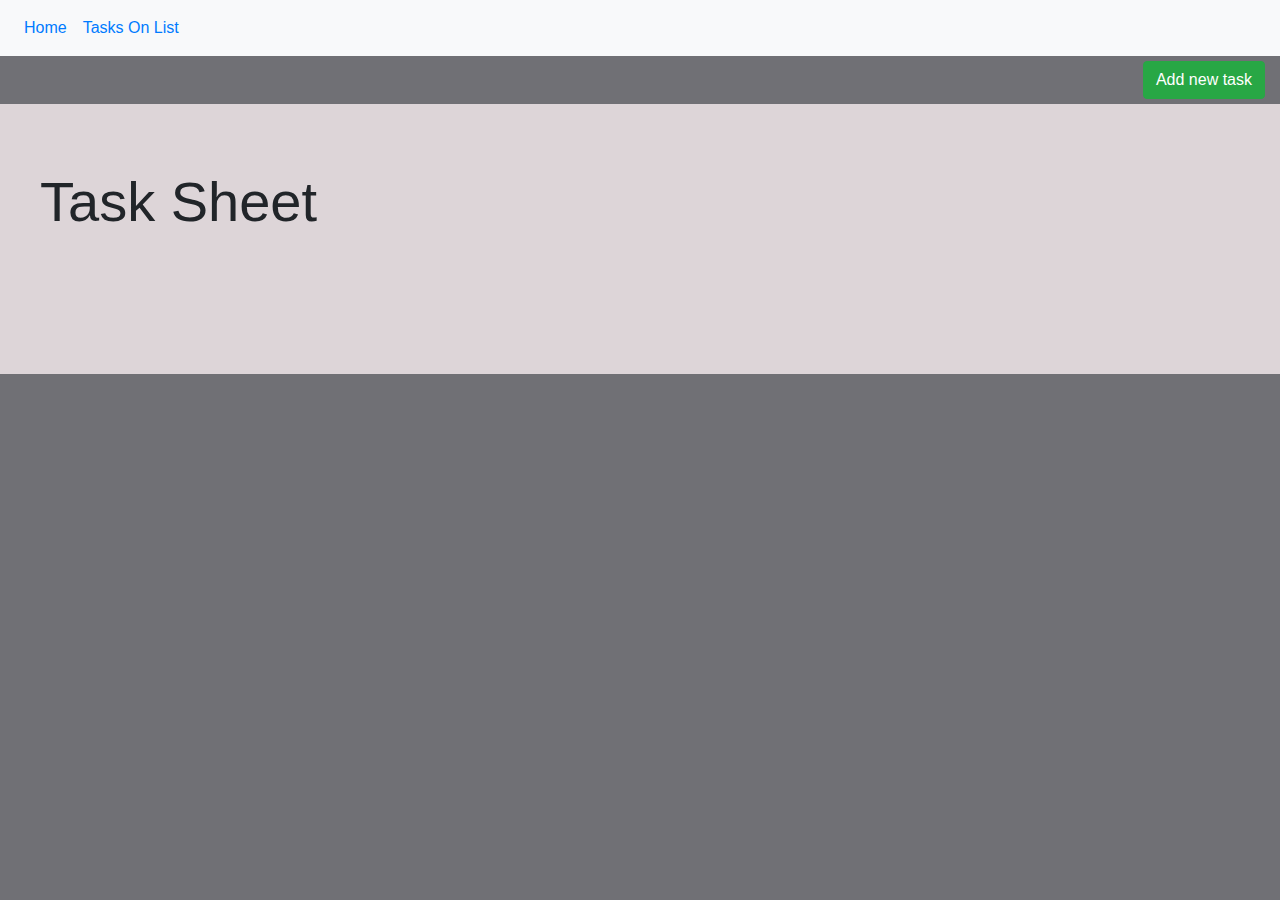
==== newTask.html @ 177ba256 "Added mark as Done icon" ====
<!DOCTYPE html>
<html lang="en">

<head>
    <meta charset="UTF-8">
    <meta name="viewport" content="width=device-width, initial-scale=1.0">
    <!-- Font Awesome -->
    <link rel="stylesheet" href="https://pro.fontawesome.com/releases/v5.10.0/css/all.css"
        integrity="sha384-AYmEC3Yw5cVb3ZcuHtOA93w35dYTsvhLPVnYs9eStHfGJvOvKxVfELGroGkvsg+p" crossorigin="anonymous" />
    <!-- Bootstrap -->
    <link rel="stylesheet" href="https://stackpath.bootstrapcdn.com/bootstrap/4.4.1/css/bootstrap.min.css"
        integrity="sha384-Vkoo8x4CGsO3+Hhxv8T/Q5PaXtkKtu6ug5TOeNV6gBiFeWPGFN9MuhOf23Q9Ifjh" crossorigin="anonymous">
    <!-- Stylesheet -->
    <link rel="stylesheet" href="css/style1.css">
    <title>New Task</title>
</head>

<body>
    <header>
        <nav class="navbar navbar-expand-sm bg-light text-muted">
            <!-- Add the <a> below: -->
            <button class="navbar-toggler" type="button" data-toggle="collapse" data-target="#navbarSupportedContent"
                aria-controls="navbarSupportedContent" aria-expanded="false" aria-label="Toggle navigation">
                <span class="navbar-toggler-icon"></span>
            </button>
            <div class="collapse navbar-collapse" id="navbarSupportedContent">
                <!-- Make the follow elements into a nav component: -->
                <ul class="navbar-nav">
                    <li class="nav-item active">
                        <a href="newTask.html" class="nav-link">Home<span class="sr-only">(current)</span></a>
                    </li>
                    <li class="nav-item">
                        <a href="#taskDisplayList" class="nav-link">Tasks On List</a>
                    </li>
                </ul>
            </div>
        </nav>
        <button type="button" class="btn btn-success addTaskBtn" style="float:right" data-toggle="modal"
            data-target="#newTaskModal"><i class="fas fa-plus"></i> Add new task</button>
        <div class="jumbotron jumbotron-fluid taskTitle my-5">
            <div><span class="display-4 mtitle">Task Sheet</span><span class="dateTime"></span>
            </div>
        </div>
    </header>
    <main>
           
        <div class="alertSuccess">Hi</div>
        <!-- New Task Modal -->
       
        <div class="modal fade" id="newTaskModal" tabindex="-1" role="dialog" aria-labelledby="exampleModalLabel"
            aria-hidden="true">
            <div class="modal-dialog" role="document">
                <div class="modal-content">
                    <div class="modal-header">
                        <h4 class="modal-title" id="exampleModalLabel">New Task:</h4>
                        <button type="button" class="close" data-dismiss="modal" aria-label="Close">
                            <span aria-hidden="true">&times;</span>
                        </button>
                    </div>
                    <div class="container modal-body">
                        <form id="formId">
                            <div class="form-group">
                                <label for="newTaskName">Task Name</label>
                                <input type="text" class="form-control" id="newTaskName" name="Task Name"
                                    placeholder="Task Name">
                            </div>

                            <div class="form-row">
                                <div class="form-group col">
                                    <label for="assignedTo">Assigned To</label>
                                    <select class="form-control" id="assignedTo" name="AssignedTo" value="assignedTo">
                                        <option value="" selected>Pick SomeOne</option>
                                        <option>Tek</option>
                                        <option>Arda</option>
                                        <option>Max</option>
                                    </select>
                                </div>
                                <div class="form-group col">
                                    <label for="taskDueDate">Task Due Date</label>
                                    <input type="date" class="form-control" id="taskDueDate" name="Due Date"
                                        class="datepicker" min="2020-12-17" max="2021-12-31">
                                </div>
                            </div>


                            <div class="form-group">
                                <label for="status"> Status </label>
                                <select class="form-control" id="status" name="Status">
                                    <option value="">Choose the Task Status</option>
                                    <option value="TO DO">TO DO </option>
                                    <option value="PROGRESS">IN PROGRESS</option>
                                    <option value="REVIEW">REVIEW</option>
                                    <option value="DONE">DONE </option>
                                </select>
                            </div>
                            <div class="form-group">
                                <label for="newTaskDescription">Task Description</label>
                                <textarea class="form-control" id="newTaskDescription" name="Task Description" rows="3"
                                    placeholder="Description"> </textarea>
                            </div>
                            <div id='alertmessage' class="alert alert-danger container" style="display:hidden;"></div>
                            <div class="form-group btnSave">
                                <button type="submit" class="btn btn-success">Save Task</button>
                            </div>
                        </form>
                    </div>
                </div>
            </div>
        </div>
      
        <section class='container'>
            <ul id="taskDisplayList" class="list-inline hidden-list row">
                <li class="list-item  col-lg-4">
                    <h3>Card Example </h3>
                    <div class="card text-left mt-4 text-muted" id="newtaskCard">
                        <div class="card-header h4 text-primary">
                            <span>Task Assigned To: </span>
                            <span><i class="fas fa-edit edit-button" type="button" data-toggle="modal"
                                    data-target="#exampleModalLong"></i></span>
                        </div>
                        <div class="card-body">
                            <h4 class="card-title mark">Task Name Here</h4>
                            <p class="card-text "> Task Descripton here</p>
                            <label for="status-bar">Status Bar</label>
                            <div class="progress">
                                <div class="progress-bar" role="progressbar" aria-valuenow="10" aria-valuemin="0"
                                    aria-valuemax="100"></div>
                            </div>
                            <div class="card-id">
                              <!--   <button class="btn btn-xs btn-success done-button mt-2 ">Mark As
                                    Done</button> -->
                                    <i class="far fa-check-square done-button mt-3"></i>
                                    <i class="fas fa-trash-alt delete-button mt-3"></i>
                                        

                            </div>
                        </div>
                        <div class="card-footer text-danger">
                            <span>Remaining Days here</span>
                        </div>
                    </div>
                    </div>
                </li>
            </ul>
        </section>
        <!--  Model to edit the-->
        <!-- Button trigger modal -->
        <!-- Modal -->
        <div class="modal fade text-center " id="exampleModalLong" tabindex="-1" role="dialog"
            aria-labelledby="exampleModalLongTitle" aria-hidden="true">
            <div class="modal-dialog" role="document">
                <div class="modal-content">
                    <div class="modal-header">
                        <h5 class="modal-title" id="exampleModalLongTitle">Edit Task Details</h5>
                        <button type="button" class="close" data-dismiss="modal" aria-label="Close">
                            <span aria-hidden="true">&times;</span>
                        </button>
                    </div>
                    <div class="container editmodalBody">

                        <div class="form-group">
                            <label for="editTaskName">Task Name</label>
                            <input type="text" class="form-control" id="editTaskName" name="Task Name"
                                placeholder="Task Name">
                        </div>

                        <div class="form-row">
                            <div class="form-group col">
                                <label for="assignedTo">Assigned To</label>
                                <select class="form-control" id="editAssignedTo" name="AssignedTo" value="assignedTo">
                                    <option value="" selected>Pick SomeOne</option>
                                    <option>Tek</option>
                                    <option>Arda</option>
                                    <option>Max</option>
                                </select>
                            </div>
                            <div class="form-group col">
                                <label for="editTaskDueDate">Task Due Date</label>
                                <input type="date" id="editTaskDueDate" name="Due Date" class="form-control datepicker"
                                    min="2020-12-17" max="2021-12-31">
                            </div>
                        </div>
                        <div class="form-group">
                            <label for="status"> Status </label>
                            <select class="form-control" id="editStatus" name="Status">
                                <option value="">Choose the Task Status</option>
                                <option value="TO DO">TO DO </option>
                                <option value="PROGRESS">PROGRESS</option>
                                <option value="REVIEW">REVIEW</option>
                                <option value="DONE">DONE </option>
                            </select>
                        </div>
                        <div class="form-group">
                            <label for="newTaskDescription">Task Description</label>
                            <textarea class="form-control" id="editTaskDescription" name="Task Description" rows="3"
                                placeholder="Description"> </textarea>
                        </div>
                        <div id='editAlertmessage' class="alert alert-danger"></div>

                        <div class="modal-footer btnEditSave">
                            <button type="button" id="edit-submit" class="btn btn-primary">Save Changes</button>
                        </div>
                        </form>
                    </div>
                </div>
            </div>
        </div>
    </main>
    <script src="https://code.jquery.com/jquery-3.4.1.slim.min.js"
        integrity="sha384-J6qa4849blE2+poT4WnyKhv5vZF5SrPo0iEjwBvKU7imGFAV0wwj1yYfoRSJoZ+n"
        crossorigin="anonymous"></script>
    <script src="https://cdn.jsdelivr.net/npm/popper.js@1.16.0/dist/umd/popper.min.js"
        integrity="sha384-Q6E9RHvbIyZFJoft+2mJbHaEWldlvI9IOYy5n3zV9zzTtmI3UksdQRVvoxMfooAo"
        crossorigin="anonymous"></script>
    <script src="https://stackpath.bootstrapcdn.com/bootstrap/4.4.1/js/bootstrap.min.js"
        integrity="sha384-wfSDF2E50Y2D1uUdj0O3uMBJnjuUD4Ih7YwaYd1iqfktj0Uod8GCExl3Og8ifwB6"
        crossorigin="anonymous"></script>
    <script src="https://code.jquery.com/jquery-3.5.1.slim.min.js"
        integrity="sha384-DfXdz2htPH0lsSSs5nCTpuj/zy4C+OGpamoFVy38MVBnE+IbbVYUew+OrCXaRkfj"
        crossorigin="anonymous"></script>
    <script src="https://cdn.jsdelivr.net/npm/bootstrap@4.5.3/dist/js/bootstrap.bundle.min.js"
        integrity="sha384-ho+j7jyWK8fNQe+A12Hb8AhRq26LrZ/JpcUGGOn+Y7RsweNrtN/tE3MoK7ZeZDyx"
        crossorigin="anonymous"></script>
    <!-- Date Fns Library -->
    <script src="http://cdn.date-fns.org/v1.9.0/date_fns.min.js"></script>
    <!-- script Files -->
    <script src="js/taskManager.js"></script>
    <script src="js/index.js"></script>
</body>

</html>
---- css/style1.css ----
body {
  background: rgb(112, 112, 117);
}

.hidden-list {
  display: none;
}

.mtitle {
  margin-left: 40px;
}
#exampleModalLabel {
  margin-left: 140px;
}
#exampleModalLongTitle {
  margin-left: 130px;
}

.edit-button {
  float: right;
}

footer {
  align-items: baseline;
  min-height: 20%;
  background-color: rgb(135, 136, 151);
  color: white;
  text-align: center;
  margin-top: 2em;
  height: 10vh;
}
.alertSuccess{
    visibility: hidden;
}


.btnSave {
  display: flex;
  justify-content: space-evenly;
}
.btnEditSave {
  display: flex;
  justify-content: space-evenly;
}

/* label{
    margin-right: 1em;
} */

.done-button {
  
  font-size: 2rem;
  font-weight: bold;
  cursor: pointer;
   margin: 20px;
}
.addTaskBtn {
  margin: 5px 15px;
}
.card-footer {
  display: flex;
  justify-content: space-around;
  flex-wrap: wrap;
}


.delete-button {
  float: right;
  font-size: 1.8rem;
  font-weight: bold;
  padding: 0px 8px;
  cursor: pointer;
}

.progress {
  background-color: #d8d8d8;
  height: 30px;
}
.progress-bar {
  background: linear-gradient(to left, #f2709c, #ff9472);
  /*  box-shadow: 0 3px 3px -5px #F2709C */
}

.jumbotron {
  background-color: #ddd5d8;
  height: 30vh;
}
.dateTime {
  float: right;
  margin: 0px 15px;
  margin-right: 20px;
  font-size: 2em;
  color: rgb(207, 172, 76);
  font-family: arial;
}
.dateTime span {
  padding: 8px;
  background: rgb(187, 132, 187);
}
#savedChangesModal{
    display: hidden;
}
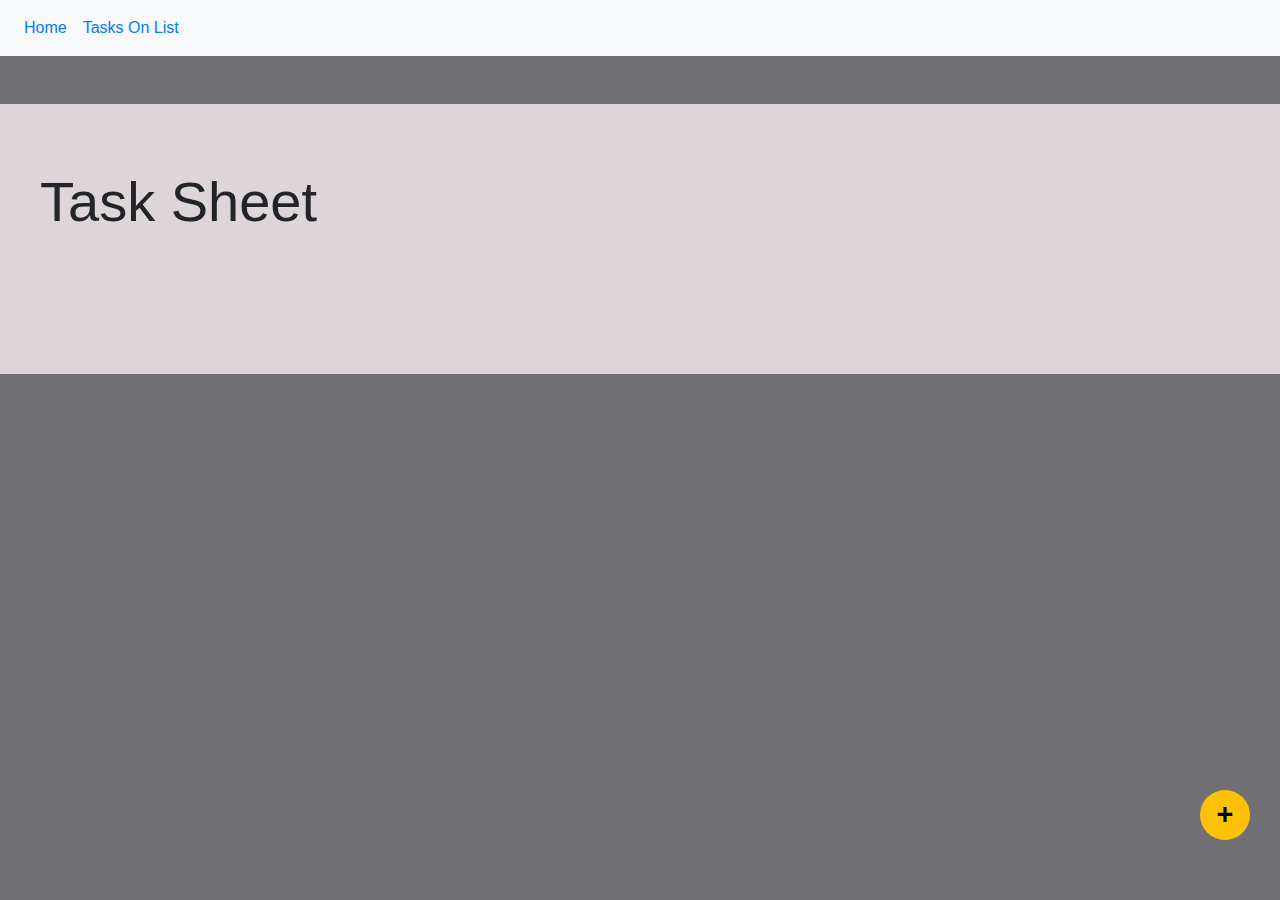
==== commit 6de9327a: "Changed addButton" ====
--- a/newTask.html
+++ b/newTask.html
@@ -35,8 +35,10 @@
                 </ul>
             </div>
         </nav>
-        <button type="button" class="btn btn-success addTaskBtn" style="float:right" data-toggle="modal"
-            data-target="#newTaskModal"><i class="fas fa-plus"></i> Add new task</button>
+        <!-- <button type="button" class="btn btn-success addTaskBtn" style="float:right" data-toggle="modal"
+            data-target="#newTaskModal"><i class="fas fa-plus"></i> Add new task</button> -->
+            <input type="button" value="+" class="addTaskBtn" id="insertbtn" data-toggle="modal"
+            data-target="#newTaskModal">
         <div class="jumbotron jumbotron-fluid taskTitle my-5">
             <div><span class="display-4 mtitle">Task Sheet</span><span class="dateTime"></span>
             </div>
@@ -198,7 +200,7 @@
                         <div id='editAlertmessage' class="alert alert-danger"></div>
 
                         <div class="modal-footer btnEditSave">
-                            <button type="button" id="edit-submit" class="btn btn-primary">Save Changes</button>
+                            <button type="button" id="edit-submit" class="btn btn-success">Save Changes</button>
                         </div>
                         </form>
                     </div>
--- a/css/style1.css
+++ b/css/style1.css
@@ -1,5 +1,6 @@
 body {
-  background: rgb(112, 112, 117);
+   background: rgb(112, 112, 117); 
+
 }
 
 .hidden-list {
@@ -17,10 +18,11 @@
 }
 
 .edit-button {
+  color:grey;
   float: right;
 }
 
-footer {
+/* footer {
   align-items: baseline;
   min-height: 20%;
   background-color: rgb(135, 136, 151);
@@ -28,7 +30,7 @@
   text-align: center;
   margin-top: 2em;
   height: 10vh;
-}
+} */
 .alertSuccess{
     visibility: hidden;
 }
@@ -48,14 +50,42 @@
 } */
 
 .done-button {
-  
+  color:green;
   font-size: 2rem;
   font-weight: bold;
   cursor: pointer;
    margin: 20px;
 }
+/* .addTaskBtn {
+  margin: 5px 15px;
+} */
+
 .addTaskBtn {
-  margin: 5px 15px;
+    position: fixed;
+    right: 30px;
+    bottom: 60px;
+    width: 50px;
+    height: 50px;
+    border: 0;
+    border-radius: 50%; 
+    margin: 0;
+    font-weight: bold;
+    font-size: 1.8rem;
+    background: var(--yellow);
+}
+.addTaskBtn:hover{
+    background: white;
+    box-shadow: var(--shadow);
+}
+
+ @media only screen and (max-width: 1024px) {
+.addTaskBtn {
+        width: 200px;
+        height: 200px;
+        font-size: 7rem; 
+      
+  } 
+
 }
 .card-footer {
   display: flex;
@@ -77,7 +107,7 @@
   height: 30px;
 }
 .progress-bar {
-  background: linear-gradient(to left, #f2709c, #ff9472);
+  background: linear-gradient(to left, #da3068, #ff9472);
   /*  box-shadow: 0 3px 3px -5px #F2709C */
 }
 
@@ -87,7 +117,7 @@
 }
 .dateTime {
   float: right;
-  margin: 0px 15px;
+  margin: 0px 10px;
   margin-right: 20px;
   font-size: 2em;
   color: rgb(207, 172, 76);
@@ -95,7 +125,7 @@
 }
 .dateTime span {
   padding: 8px;
-  background: rgb(187, 132, 187);
+  /* background: rgb(187, 132, 187); */
 }
 #savedChangesModal{
     display: hidden;
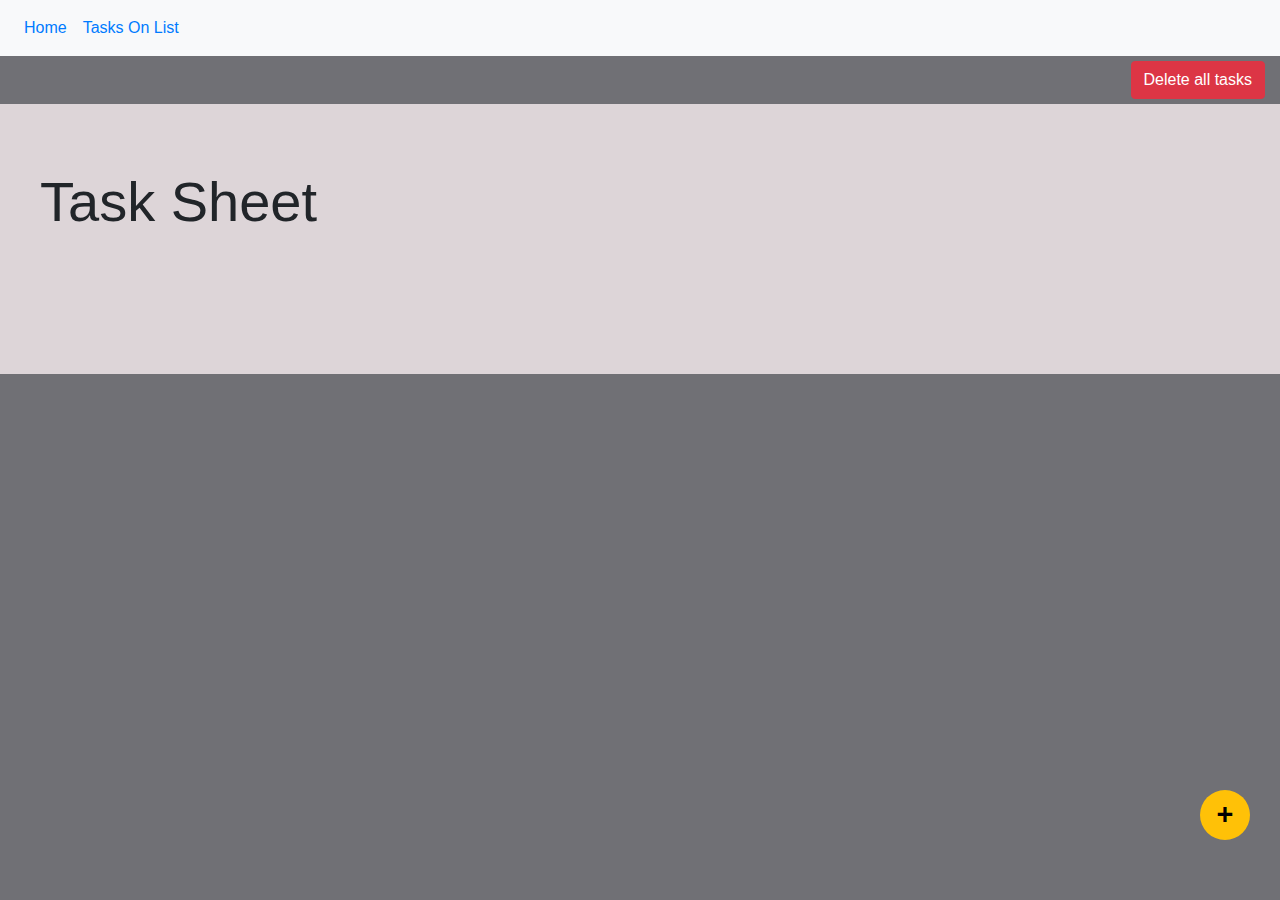
==== commit 6a5c9249: "Added button to delete all tasks" ====
--- a/newTask.html
+++ b/newTask.html
@@ -37,6 +37,7 @@
         </nav>
         <!-- <button type="button" class="btn btn-success addTaskBtn" style="float:right" data-toggle="modal"
             data-target="#newTaskModal"><i class="fas fa-plus"></i> Add new task</button> -->
+            <button type="button" class="btn btn-danger clearTaskBtn" style="float:right">Delete all tasks</button>
             <input type="button" value="+" class="addTaskBtn" id="insertbtn" data-toggle="modal"
             data-target="#newTaskModal">
         <div class="jumbotron jumbotron-fluid taskTitle my-5">
--- a/css/style1.css
+++ b/css/style1.css
@@ -59,7 +59,9 @@
 /* .addTaskBtn {
   margin: 5px 15px;
 } */
-
+.clearTaskBtn{
+  margin: 5px 15px;
+}
 .addTaskBtn {
     position: fixed;
     right: 30px;
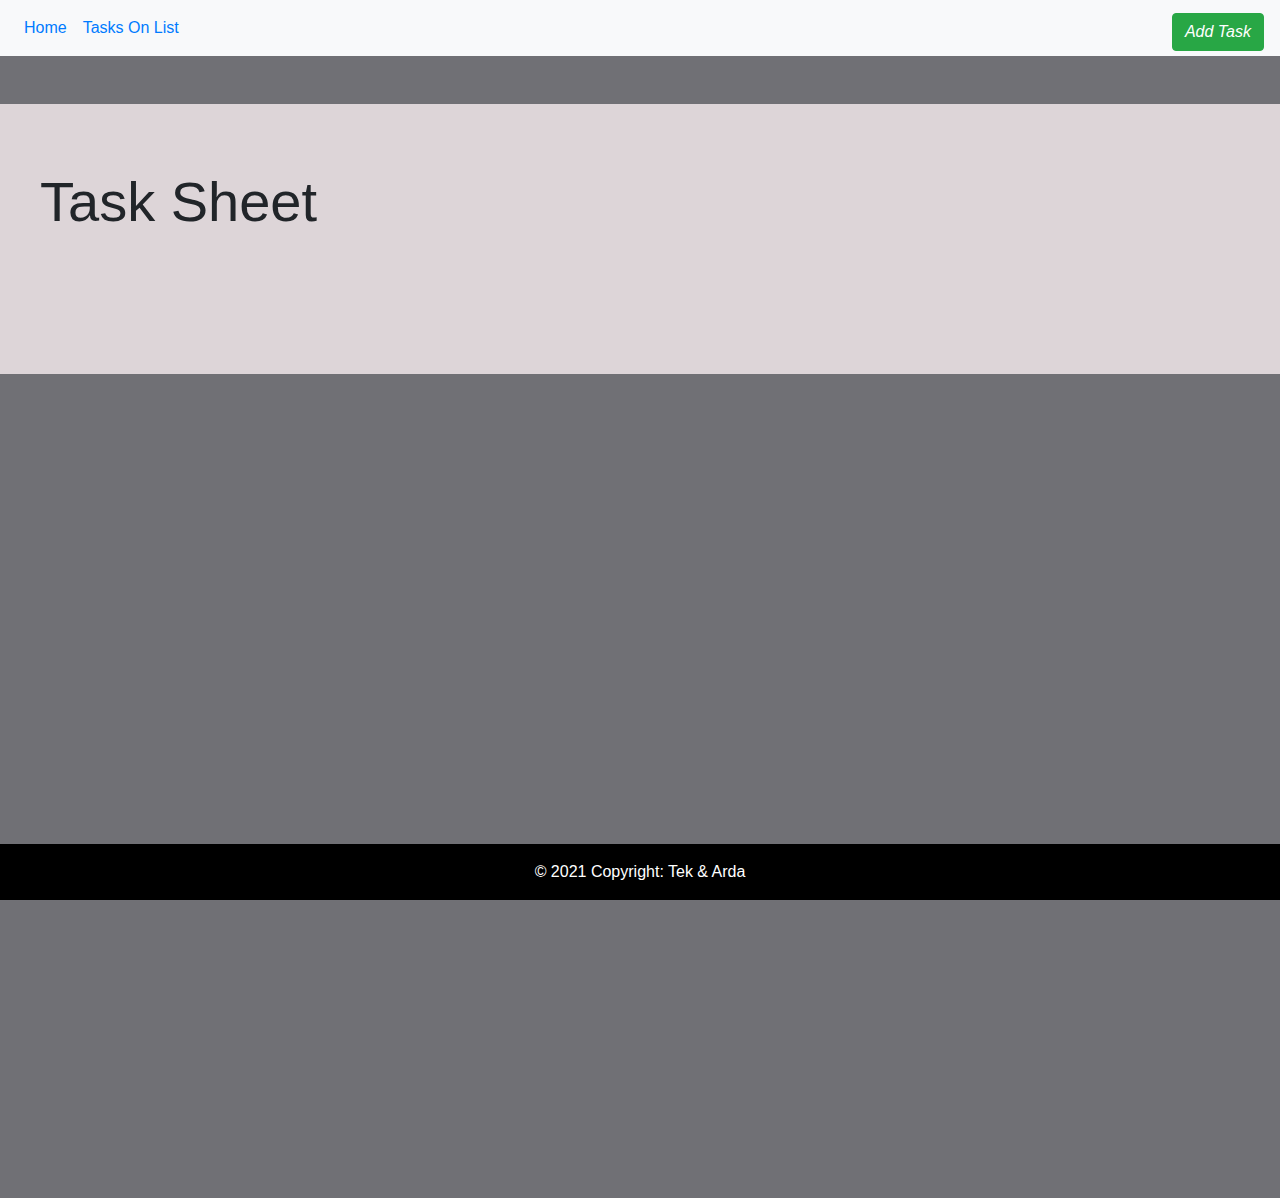
==== commit f0c09437: "Dragable button added" ====
--- a/newTask.html
+++ b/newTask.html
@@ -35,11 +35,8 @@
                 </ul>
             </div>
         </nav>
-        <!-- <button type="button" class="btn btn-success addTaskBtn" style="float:right" data-toggle="modal"
-            data-target="#newTaskModal"><i class="fas fa-plus"></i> Add new task</button> -->
-            <button type="button" class="btn btn-danger clearTaskBtn" style="float:right">Delete all tasks</button>
-            <input type="button" value="+" class="addTaskBtn" id="insertbtn" data-toggle="modal"
-            data-target="#newTaskModal">
+        <button type="button" class="btn btn-success addTaskBtn" style="float:right" data-toggle="modal"
+            data-target="#newTaskModal" draggable="true"><i class="fas fa-plus" draggable="true"> Add Task</i></button>
         <div class="jumbotron jumbotron-fluid taskTitle my-5">
             <div><span class="display-4 mtitle">Task Sheet</span><span class="dateTime"></span>
             </div>
@@ -201,7 +198,7 @@
                         <div id='editAlertmessage' class="alert alert-danger"></div>
 
                         <div class="modal-footer btnEditSave">
-                            <button type="button" id="edit-submit" class="btn btn-success">Save Changes</button>
+                            <button type="button" id="edit-submit" class="btn btn-primary">Save Changes</button>
                         </div>
                         </form>
                     </div>
@@ -209,6 +206,15 @@
             </div>
         </div>
     </main>
+
+    <footer>
+        <div class="text-center p-3" style="background-color: black ; color:white;">
+            © 2021 Copyright: Tek & Arda
+            
+        </div>
+    </footer>
+
+    
     <script src="https://code.jquery.com/jquery-3.4.1.slim.min.js"
         integrity="sha384-J6qa4849blE2+poT4WnyKhv5vZF5SrPo0iEjwBvKU7imGFAV0wwj1yYfoRSJoZ+n"
         crossorigin="anonymous"></script>
--- a/css/style1.css
+++ b/css/style1.css
@@ -1,6 +1,13 @@
 body {
    background: rgb(112, 112, 117); 
+  
+  background-image:no-repeat; 
+  
+}
 
+main{
+
+   min-height: 80vh;
 }
 
 .hidden-list {
@@ -56,38 +63,11 @@
   cursor: pointer;
    margin: 20px;
 }
-/* .addTaskBtn {
+.addTaskBtn {
+  position: fixed;
   margin: 5px 15px;
-} */
-.clearTaskBtn{
-  margin: 5px 15px;
-}
-.addTaskBtn {
-    position: fixed;
-    right: 30px;
-    bottom: 60px;
-    width: 50px;
-    height: 50px;
-    border: 0;
-    border-radius: 50%; 
-    margin: 0;
-    font-weight: bold;
-    font-size: 1.8rem;
-    background: var(--yellow);
-}
-.addTaskBtn:hover{
-    background: white;
-    box-shadow: var(--shadow);
-}
-
- @media only screen and (max-width: 1024px) {
-.addTaskBtn {
-        width: 200px;
-        height: 200px;
-        font-size: 7rem; 
-      
-  } 
-
+  top: 8px;
+  right:1px;
 }
 .card-footer {
   display: flex;
@@ -109,7 +89,7 @@
   height: 30px;
 }
 .progress-bar {
-  background: linear-gradient(to left, #da3068, #ff9472);
+  background: linear-gradient(to left, #f2709c, #ff9472);
   /*  box-shadow: 0 3px 3px -5px #F2709C */
 }
 
@@ -131,4 +111,10 @@
 }
 #savedChangesModal{
     display: hidden;
-}+}
+
+footer{
+  position: sticky;
+  bottom: 0px;
+}
+
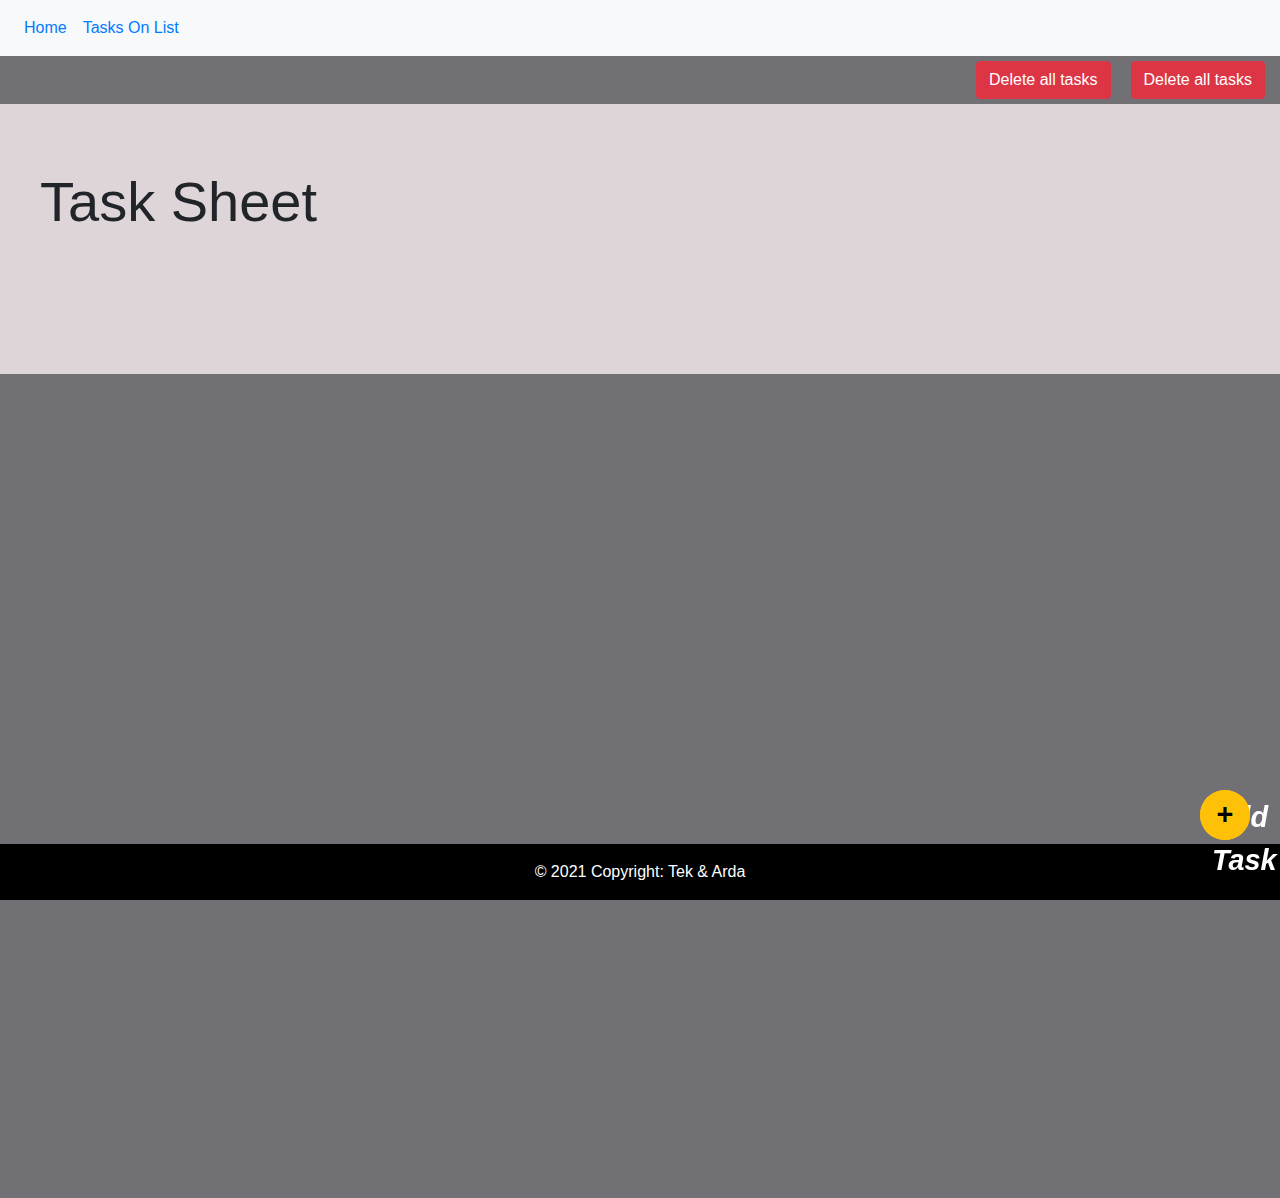
==== commit 5c721f34: "Add changes" ====
--- a/newTask.html
+++ b/newTask.html
@@ -4,27 +4,30 @@
 <head>
     <meta charset="UTF-8">
     <meta name="viewport" content="width=device-width, initial-scale=1.0">
-    <!-- Font Awesome -->
+   
+    <!-- Link to the Font Awesome CDN -->
     <link rel="stylesheet" href="https://pro.fontawesome.com/releases/v5.10.0/css/all.css"
         integrity="sha384-AYmEC3Yw5cVb3ZcuHtOA93w35dYTsvhLPVnYs9eStHfGJvOvKxVfELGroGkvsg+p" crossorigin="anonymous" />
-    <!-- Bootstrap -->
+    <!-- Link to the  Bootstrap CDN -->
     <link rel="stylesheet" href="https://stackpath.bootstrapcdn.com/bootstrap/4.4.1/css/bootstrap.min.css"
         integrity="sha384-Vkoo8x4CGsO3+Hhxv8T/Q5PaXtkKtu6ug5TOeNV6gBiFeWPGFN9MuhOf23Q9Ifjh" crossorigin="anonymous">
-    <!-- Stylesheet -->
+    <!-- Coustom tylesheet -->
     <link rel="stylesheet" href="css/style1.css">
     <title>New Task</title>
 </head>
 
 <body>
     <header>
+
+        <!---------------------------------  Navigation Bar HTML Started ------------------------------------- -->
         <nav class="navbar navbar-expand-sm bg-light text-muted">
-            <!-- Add the <a> below: -->
+            
             <button class="navbar-toggler" type="button" data-toggle="collapse" data-target="#navbarSupportedContent"
                 aria-controls="navbarSupportedContent" aria-expanded="false" aria-label="Toggle navigation">
                 <span class="navbar-toggler-icon"></span>
             </button>
             <div class="collapse navbar-collapse" id="navbarSupportedContent">
-                <!-- Make the follow elements into a nav component: -->
+                
                 <ul class="navbar-nav">
                     <li class="nav-item active">
                         <a href="newTask.html" class="nav-link">Home<span class="sr-only">(current)</span></a>
@@ -35,28 +38,45 @@
                 </ul>
             </div>
         </nav>
+
+        <!--///////////////////////////////  Navigation Bar HTML Started Ended//////////////////////////////  -->
+
+        <!-------------------------- Add button for adding new task  and delete all tasks------------------------>
+
         <button type="button" class="btn btn-success addTaskBtn" style="float:right" data-toggle="modal"
-            data-target="#newTaskModal" draggable="true"><i class="fas fa-plus" draggable="true"> Add Task</i></button>
+            data-target="#newTaskModal"><i class="fas fa-plus"> Add Task</i></button>
+        
+            <button type="button" class="btn btn-danger clearTaskBtn" style="float:right">Delete all tasks</button>
+      
+            <button type="button" class="btn btn-danger btnDelete" style="float:right" data-toggle= "modal">Delete all tasks</button>
+            <input type="button" value="+" class="addTaskBtn" id="insertbtn" data-toggle="modal" 
+            data-target="#newTaskModal">
+
+    <!---------------------------------Jumbotron Started   ---------------------------------------------------------->
         <div class="jumbotron jumbotron-fluid taskTitle my-5">
             <div><span class="display-4 mtitle">Task Sheet</span><span class="dateTime"></span>
             </div>
         </div>
+
+        <!--//////////////////////////////////////Jumbotron End ///////////////////////////////////////// -->
     </header>
     <main>
+
+        <!-------------------------------- Model to display the new task form started  ---------------------->
            
-        <div class="alertSuccess">Hi</div>
-        <!-- New Task Modal -->
+       
        
         <div class="modal fade" id="newTaskModal" tabindex="-1" role="dialog" aria-labelledby="exampleModalLabel"
             aria-hidden="true">
             <div class="modal-dialog" role="document">
                 <div class="modal-content">
                     <div class="modal-header">
-                        <h4 class="modal-title" id="exampleModalLabel">New Task:</h4>
+                        <h4 class="modal-title" id="exampleModalLabel">New Task</h4>
                         <button type="button" class="close" data-dismiss="modal" aria-label="Close">
                             <span aria-hidden="true">&times;</span>
                         </button>
                     </div>
+                    <!-- Modal body started  -->
                     <div class="container modal-body">
                         <form id="formId">
                             <div class="form-group">
@@ -81,8 +101,6 @@
                                         class="datepicker" min="2020-12-17" max="2021-12-31">
                                 </div>
                             </div>
-
-
                             <div class="form-group">
                                 <label for="status"> Status </label>
                                 <select class="form-control" id="status" name="Status">
@@ -107,6 +125,11 @@
                 </div>
             </div>
         </div>
+
+        
+<!-- //////////////////////////////////////////Model to display the new task form end///////////////////////////////////////-->
+
+    <!-- Section  to display the added task card in the list started  -->
       
         <section class='container'>
             <ul id="taskDisplayList" class="list-inline hidden-list row">
@@ -131,8 +154,6 @@
                                     Done</button> -->
                                     <i class="far fa-check-square done-button mt-3"></i>
                                     <i class="fas fa-trash-alt delete-button mt-3"></i>
-                                        
-
                             </div>
                         </div>
                         <div class="card-footer text-danger">
@@ -143,9 +164,10 @@
                 </li>
             </ul>
         </section>
-        <!--  Model to edit the-->
-        <!-- Button trigger modal -->
-        <!-- Modal -->
+
+        <!--/////////////////////////// Section to display  the added task card  in the list ended///////////////////// ////-->
+        
+        <!-- --------------Div to display the edit modal started ------------------------- -->
         <div class="modal fade text-center " id="exampleModalLong" tabindex="-1" role="dialog"
             aria-labelledby="exampleModalLongTitle" aria-hidden="true">
             <div class="modal-dialog" role="document">
@@ -157,7 +179,7 @@
                         </button>
                     </div>
                     <div class="container editmodalBody">
-
+                        <form id="editFormid">
                         <div class="form-group">
                             <label for="editTaskName">Task Name</label>
                             <input type="text" class="form-control" id="editTaskName" name="Task Name"
@@ -198,13 +220,55 @@
                         <div id='editAlertmessage' class="alert alert-danger"></div>
 
                         <div class="modal-footer btnEditSave">
-                            <button type="button" id="edit-submit" class="btn btn-primary">Save Changes</button>
+                            <button type="button" id="edit-submit" class="btn btn-success">Save Changes</button>
                         </div>
                         </form>
                     </div>
                 </div>
             </div>
         </div>
+
+        <!--/////////////////////////////Div to display the edit modal end/////////////////////////////////////////////////-->
+        
+        <div class="modal fade" id="deleteAllTasksModal" tabindex="-1" role="dialog" aria-labelledby="exampleModalLabel"
+            aria-hidden="true">
+            <div class="modal-dialog" role="document">
+                <div class="modal-content" id="modalTextDelete">
+                    <div class="modal-header">
+                        <h5 class="modal-title" id="exampleModalLabel">Delete Confirm</h5>
+                        <button type="button" class="close" data-dismiss="modal" aria-label="Close">
+                            <span aria-hidden="true">&times;</span>
+                        </button>
+                    </div>
+                    <div class="modal-body">
+                        <p>Are you sure you want to delete all the tasks in the list?</p>
+                    </div>
+                    <div class="modal-footer">
+                        <button type="button" class="btn btn-secondary" data-dismiss="modal">Close</button>
+                        <button type="button" class="btn clearTaskBtn btn-danger">Delete All</button>
+                    </div>
+                </div>
+            </div>
+        </div>
+
+        <!-- Modal to show the Error -->
+        <div class="modal" tabindex="-1" role="dialog" id="modalError">
+            <div class="modal-dialog" role="document">
+                <div class="modal-content">
+                    <div class="modal-header">
+                        <h5 class="modal-title">Error</h5>
+                        <button type="button" class="close" data-dismiss="modal" aria-label="Close">
+                            <span aria-hidden="true">&times;</span>
+                        </button>
+                    </div>
+                    <div class="modal-body">
+                        <p>No Tasks here to Delete &#128512;</p>
+                    </div>
+                </div>
+            </div>
+        </div>
+
+    
     </main>
 
     <footer>
--- a/css/style1.css
+++ b/css/style1.css
@@ -10,16 +10,19 @@
    min-height: 80vh;
 }
 
+
 .hidden-list {
   display: none;
 }
-
+label{
+  font-weight: bold;
+}
 .mtitle {
   margin-left: 40px;
 }
-#exampleModalLabel {
+/* #exampleModalLabel {
   margin-left: 140px;
-}
+} */
 #exampleModalLongTitle {
   margin-left: 130px;
 }
@@ -38,9 +41,6 @@
   margin-top: 2em;
   height: 10vh;
 } */
-.alertSuccess{
-    visibility: hidden;
-}
 
 
 .btnSave {
@@ -63,11 +63,40 @@
   cursor: pointer;
    margin: 20px;
 }
+/* .addTaskBtn {
+  margin: 5px 15px;
+} */
+.clearTaskBtn{
+  margin: 5px 15px;
+}
 .addTaskBtn {
-  position: fixed;
-  margin: 5px 15px;
-  top: 8px;
-  right:1px;
+  
+    position: fixed;
+    z-index: 3;
+    right: 30px;
+    bottom: 60px;
+    width: 50px;
+    height: 50px;
+    border: 0;
+    border-radius: 50%; 
+    margin: 0;
+    font-weight: bold;
+    font-size: 1.8rem;
+    background: var(--yellow);
+}
+.addTaskBtn:hover{
+    background: rgb(218, 213, 241);
+    box-shadow: var(--shadow);
+}
+
+ @media only screen and (max-width: 1024px) {
+.addTaskBtn {
+       width: 100px;
+        height: 100px;
+        font-size: 3.7rem;
+       
+  } 
+
 }
 .card-footer {
   display: flex;
@@ -75,7 +104,11 @@
   flex-wrap: wrap;
 }
 
-
+.btnDelete{
+  
+   font-size: 1rem;
+  margin: 5px 5px;
+}
 .delete-button {
   float: right;
   font-size: 1.8rem;
@@ -89,7 +122,7 @@
   height: 30px;
 }
 .progress-bar {
-  background: linear-gradient(to left, #f2709c, #ff9472);
+  background: linear-gradient(to left, #da3068, #ff9472);
   /*  box-shadow: 0 3px 3px -5px #F2709C */
 }
 
@@ -102,7 +135,7 @@
   margin: 0px 10px;
   margin-right: 20px;
   font-size: 2em;
-  color: rgb(207, 172, 76);
+  color:rgb(206, 187, 79);
   font-family: arial;
 }
 .dateTime span {
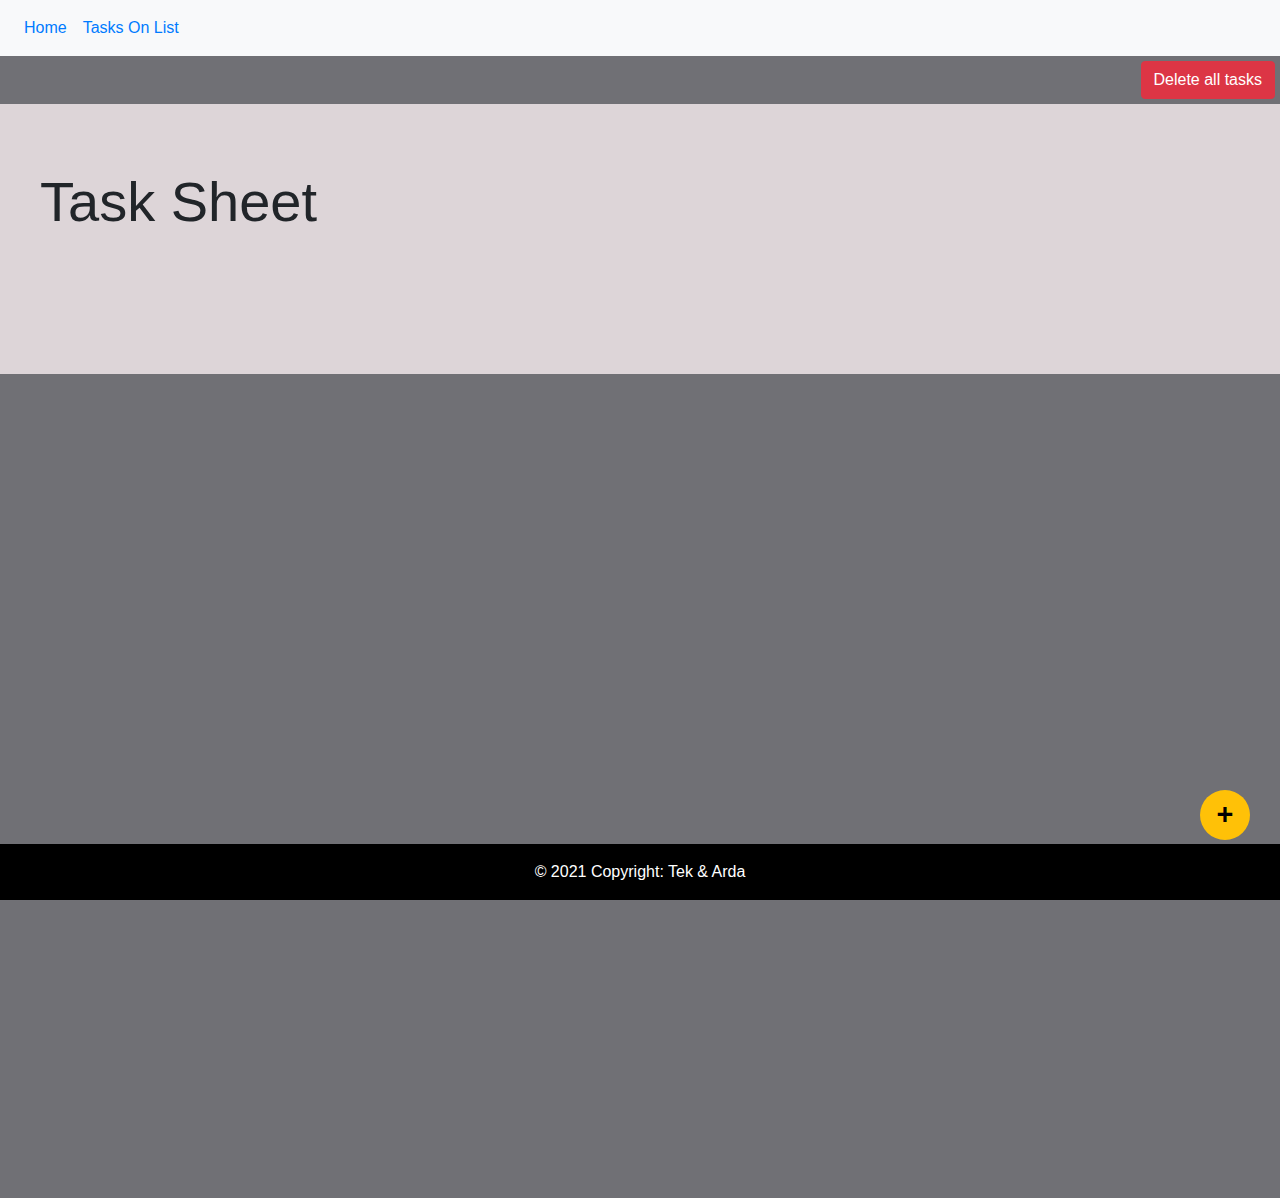
==== commit b3cd52bd: "Commit incomming changes" ====
--- a/newTask.html
+++ b/newTask.html
@@ -43,10 +43,10 @@
 
         <!-------------------------- Add button for adding new task  and delete all tasks------------------------>
 
-        <button type="button" class="btn btn-success addTaskBtn" style="float:right" data-toggle="modal"
+        <!-- <button type="button" class="btn btn-success addTaskBtn" style="float:right" data-toggle="modal"
             data-target="#newTaskModal"><i class="fas fa-plus"> Add Task</i></button>
-        
-            <button type="button" class="btn btn-danger clearTaskBtn" style="float:right">Delete all tasks</button>
+         -->
+            <!-- <button type="button" class="btn btn-danger clearTaskBtn" style="float:right">Delete all tasks</button> -->
       
             <button type="button" class="btn btn-danger btnDelete" style="float:right" data-toggle= "modal">Delete all tasks</button>
             <input type="button" value="+" class="addTaskBtn" id="insertbtn" data-toggle="modal" 
@@ -229,6 +229,8 @@
         </div>
 
         <!--/////////////////////////////Div to display the edit modal end/////////////////////////////////////////////////-->
+
+        <!------------------- Modal to display the warning to when delete all button is clicked started ------- -->
         
         <div class="modal fade" id="deleteAllTasksModal" tabindex="-1" role="dialog" aria-labelledby="exampleModalLabel"
             aria-hidden="true">
@@ -251,7 +253,10 @@
             </div>
         </div>
 
-        <!-- Modal to show the Error -->
+        <!--/////////////////////// Modal to display the warning to when delete all button is clicked End ///////////////////-->
+
+        <!------------------- Modal to display no task for delete modal start ------------------ -->
+        
         <div class="modal" tabindex="-1" role="dialog" id="modalError">
             <div class="modal-dialog" role="document">
                 <div class="modal-content">
@@ -268,6 +273,7 @@
             </div>
         </div>
 
+        <!--//////////////////////////////Modal to display no task for delete modal end ///////////////////////////////// -->
     
     </main>
 
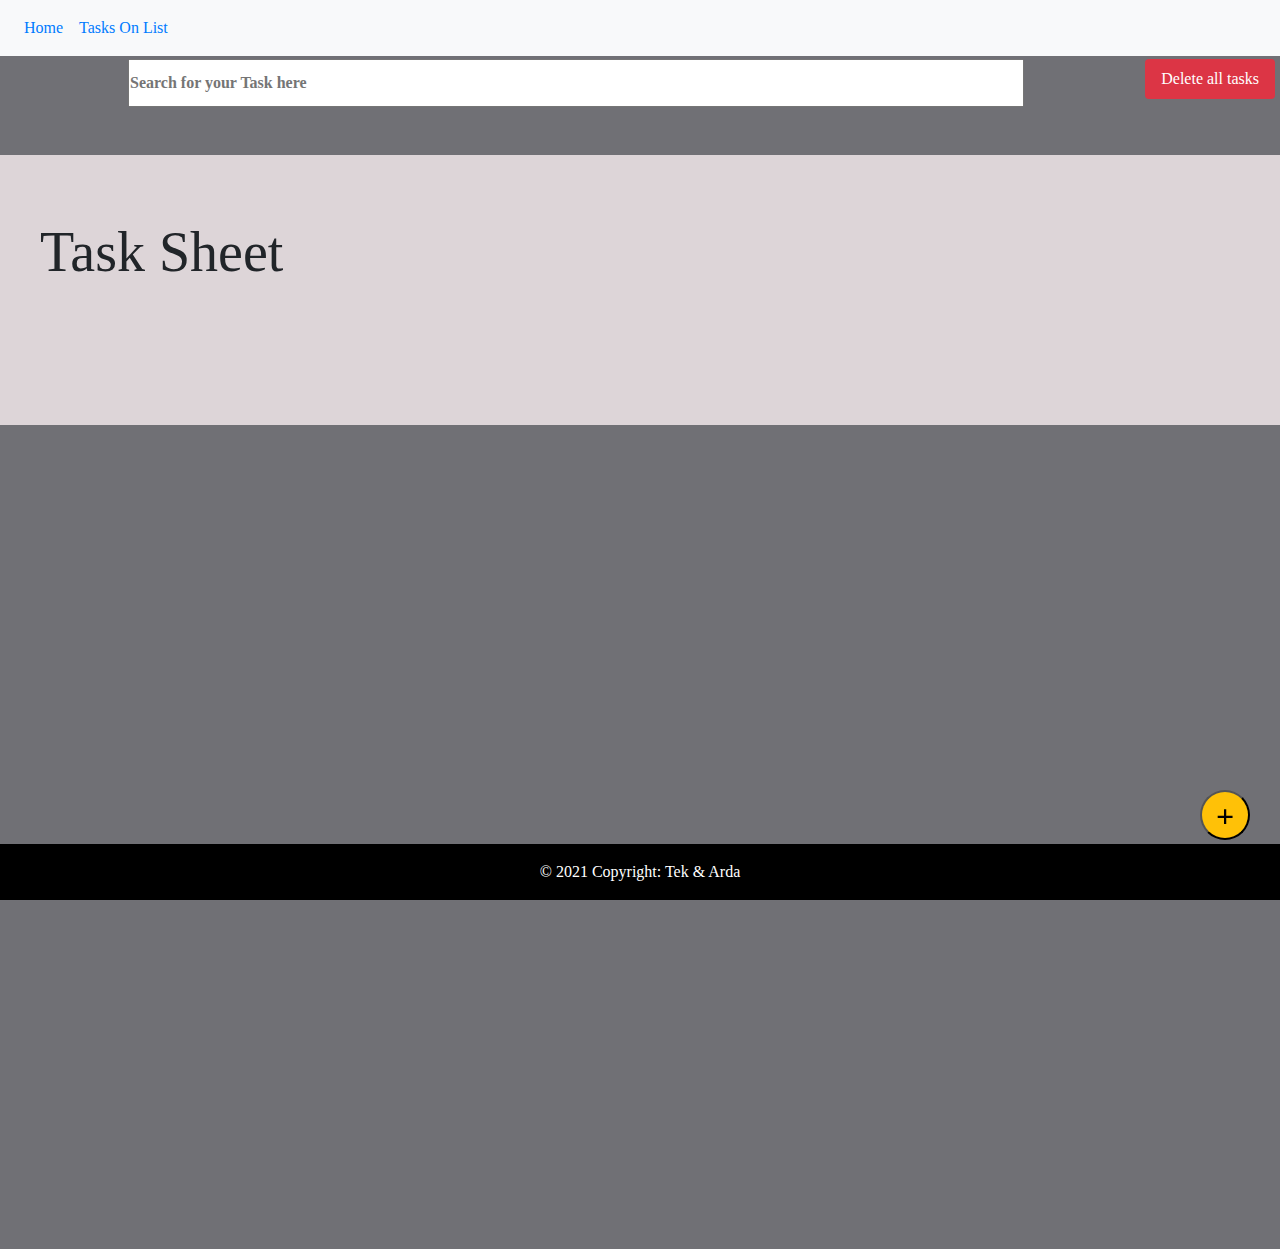
==== commit 2bbc506a: "Fixed some date issue" ====
--- a/newTask.html
+++ b/newTask.html
@@ -30,7 +30,7 @@
                 
                 <ul class="navbar-nav">
                     <li class="nav-item active">
-                        <a href="newTask.html" class="nav-link">Home<span class="sr-only">(current)</span></a>
+                        <a href="newTask.html" class="nav-link">Home<span class="sr-only"></span></a>
                     </li>
                     <li class="nav-item">
                         <a href="#taskDisplayList" class="nav-link">Tasks On List</a>
@@ -43,16 +43,16 @@
 
         <!-------------------------- Add button for adding new task  and delete all tasks------------------------>
 
-        <!-- <button type="button" class="btn btn-success addTaskBtn" style="float:right" data-toggle="modal"
-            data-target="#newTaskModal"><i class="fas fa-plus"> Add Task</i></button>
-         -->
-            <!-- <button type="button" class="btn btn-danger clearTaskBtn" style="float:right">Delete all tasks</button> -->
+       
       
-            <button type="button" class="btn btn-danger btnDelete" style="float:right" data-toggle= "modal">Delete all tasks</button>
-            <input type="button" value="+" class="addTaskBtn" id="insertbtn" data-toggle="modal" 
-            data-target="#newTaskModal">
+            <button type="button" class="btn btn-danger btnDelete" style="float:right" data-toggle= "modal">Delete all tasks</button> 
+            <input type="text" class="search-task" placeholder="Search for your Task here" >
+           
+                <input type="button" value="+" class="addTaskBtn"  data-target="#newTaskModal">
 
     <!---------------------------------Jumbotron Started   ---------------------------------------------------------->
+
+
         <div class="jumbotron jumbotron-fluid taskTitle my-5">
             <div><span class="display-4 mtitle">Task Sheet</span><span class="dateTime"></span>
             </div>
@@ -65,7 +65,7 @@
         <!-------------------------------- Model to display the new task form started  ---------------------->
            
        
-       
+
         <div class="modal fade" id="newTaskModal" tabindex="-1" role="dialog" aria-labelledby="exampleModalLabel"
             aria-hidden="true">
             <div class="modal-dialog" role="document">
@@ -98,7 +98,7 @@
                                 <div class="form-group col">
                                     <label for="taskDueDate">Task Due Date</label>
                                     <input type="date" class="form-control" id="taskDueDate" name="Due Date"
-                                        class="datepicker" min="2020-12-17" max="2021-12-31">
+                                        class="datepicker" min="2020-12-17">
                                 </div>
                             </div>
                             <div class="form-group">
@@ -136,7 +136,7 @@
                 <li class="list-item  col-lg-4">
                     <h3>Card Example </h3>
                     <div class="card text-left mt-4 text-muted" id="newtaskCard">
-                        <div class="card-header h4 text-primary">
+                        <div class="card-header h4" id="labelAssignedTo">
                             <span>Task Assigned To: </span>
                             <span><i class="fas fa-edit edit-button" type="button" data-toggle="modal"
                                     data-target="#exampleModalLong"></i></span>
@@ -150,8 +150,7 @@
                                     aria-valuemax="100"></div>
                             </div>
                             <div class="card-id">
-                              <!--   <button class="btn btn-xs btn-success done-button mt-2 ">Mark As
-                                    Done</button> -->
+                            
                                     <i class="far fa-check-square done-button mt-3"></i>
                                     <i class="fas fa-trash-alt delete-button mt-3"></i>
                             </div>
@@ -180,7 +179,7 @@
                     </div>
                     <div class="container editmodalBody">
                         <form id="editFormid">
-                        <div class="form-group">
+                        <div class="form-row">
                             <label for="editTaskName">Task Name</label>
                             <input type="text" class="form-control" id="editTaskName" name="Task Name"
                                 placeholder="Task Name">
@@ -199,10 +198,10 @@
                             <div class="form-group col">
                                 <label for="editTaskDueDate">Task Due Date</label>
                                 <input type="date" id="editTaskDueDate" name="Due Date" class="form-control datepicker"
-                                    min="2020-12-17" max="2021-12-31">
-                            </div>
-                        </div>
-                        <div class="form-group">
+                                    min="2020-12-17">
+                            </div>
+                        </div>
+                        <div class="form-row">
                             <label for="status"> Status </label>
                             <select class="form-control" id="editStatus" name="Status">
                                 <option value="">Choose the Task Status</option>
@@ -212,7 +211,7 @@
                                 <option value="DONE">DONE </option>
                             </select>
                         </div>
-                        <div class="form-group">
+                        <div class="form-row">
                             <label for="newTaskDescription">Task Description</label>
                             <textarea class="form-control" id="editTaskDescription" name="Task Description" rows="3"
                                 placeholder="Description"> </textarea>
@@ -267,7 +266,7 @@
                         </button>
                     </div>
                     <div class="modal-body">
-                        <p>No Tasks here to Delete &#128512;</p>
+                        <p>No Tasks in the list to Delete &#128512;</p>
                     </div>
                 </div>
             </div>
--- a/css/style1.css
+++ b/css/style1.css
@@ -1,14 +1,28 @@
+
+*{
+  margin: 0em;
+  padding: 0em;
+  box-sizing: border-box;
+  
+}
+
+main{
+
+   min-height: 80vh;
+}
+
+/* global variables */
+:root{
+   --mainfont: Segoe UI;
+   --shadow: 2px 2px 2px black;
+    --grey: #d6d6d6;
+   
+}
 body {
    background: rgb(112, 112, 117); 
-  
-  background-image:no-repeat; 
-  
-}
-
-main{
-
-   min-height: 80vh;
-}
+   font-family: var(--mainfont);
+}
+
 
 
 .hidden-list {
@@ -20,28 +34,21 @@
 .mtitle {
   margin-left: 40px;
 }
-/* #exampleModalLabel {
+ #exampleModalLabel {
   margin-left: 140px;
-} */
-#exampleModalLongTitle {
+}
+ #exampleModalLongTitle {
   margin-left: 130px;
-}
+} 
 
 .edit-button {
   color:grey;
   float: right;
 }
 
-/* footer {
-  align-items: baseline;
-  min-height: 20%;
-  background-color: rgb(135, 136, 151);
-  color: white;
-  text-align: center;
-  margin-top: 2em;
-  height: 10vh;
-} */
-
+#labelAssignedTo{
+  color:rgb(65, 121, 158);
+}
 
 .btnSave {
   display: flex;
@@ -52,12 +59,9 @@
   justify-content: space-evenly;
 }
 
-/* label{
-    margin-right: 1em;
-} */
 
 .done-button {
-  color:green;
+
   font-size: 2rem;
   font-weight: bold;
   cursor: pointer;
@@ -72,22 +76,25 @@
 .addTaskBtn {
   
     position: fixed;
+    height: 50px;
+    width: 50px;
     z-index: 3;
     right: 30px;
     bottom: 60px;
-    width: 50px;
-    height: 50px;
-    border: 0;
+    
+  
     border-radius: 50%; 
     margin: 0;
     font-weight: bold;
-    font-size: 1.8rem;
+    font-size: 2rem;
     background: var(--yellow);
 }
 .addTaskBtn:hover{
     background: rgb(218, 213, 241);
     box-shadow: var(--shadow);
-}
+
+}
+
 
  @media only screen and (max-width: 1024px) {
 .addTaskBtn {
@@ -107,7 +114,7 @@
 .btnDelete{
   
    font-size: 1rem;
-  margin: 5px 5px;
+  margin: 3px 5px;
 }
 .delete-button {
   float: right;
@@ -116,6 +123,13 @@
   padding: 0px 8px;
   cursor: pointer;
 }
+.btnDelete:hover{
+  opacity:1;
+}
+.btn {
+    padding: 0.5rem 1rem;
+     border: 0;
+}
 
 .progress {
   background-color: #d8d8d8;
@@ -135,11 +149,15 @@
   margin: 0px 10px;
   margin-right: 20px;
   font-size: 2em;
-  color:rgb(206, 187, 79);
+  color:rgb(65, 89, 141);
   font-family: arial;
 }
+.dateTime p{
+    font-size: 20px;
+    float:right;
+}
 .dateTime span {
-  padding: 8px;
+  padding: 0px;
   /* background: rgb(187, 132, 187); */
 }
 #savedChangesModal{
@@ -151,3 +169,34 @@
   bottom: 0px;
 }
 
+.no-task-display{
+  display: flex;
+  height: 80vh;;
+  width: 100vw;
+  border: dotted white 2px;
+  color:white;
+  justify-content: center;
+  align-items: center;
+  border-radius: 10px;
+}
+
+i{
+  color: grey;
+}
+
+i:hover{
+  color: green;
+}
+.delete-button:hover {
+  color: red !important;
+} 
+
+
+.search-task{
+  height: 3em;
+  width: 70%;
+  margin-left: 10%;
+  margin-top: 0.2em;
+  color: lightslategray;
+  font-weight: bolder;
+}